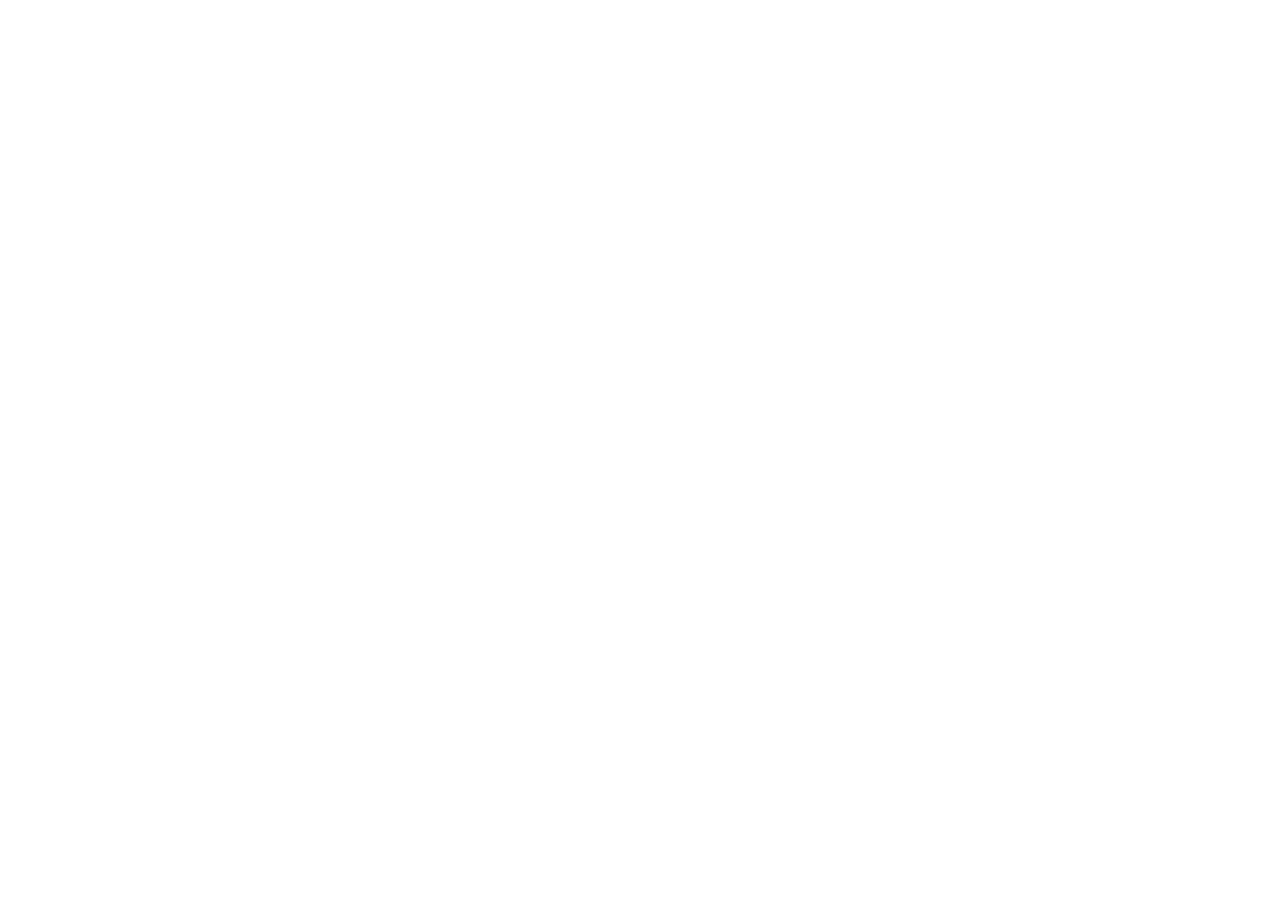
==== index.html @ 2004f6f7 "Initial commit" ====
<!DOCTYPE html>
<html lang="en">
<head>
    <meta charset="UTF-8">
    <meta name="viewport" content="width=device-width, initial-scale=1.0">
    <title>Document</title>
    <script src="srcipt.js"></script>
</head>
<body>
    
</body>
</html>
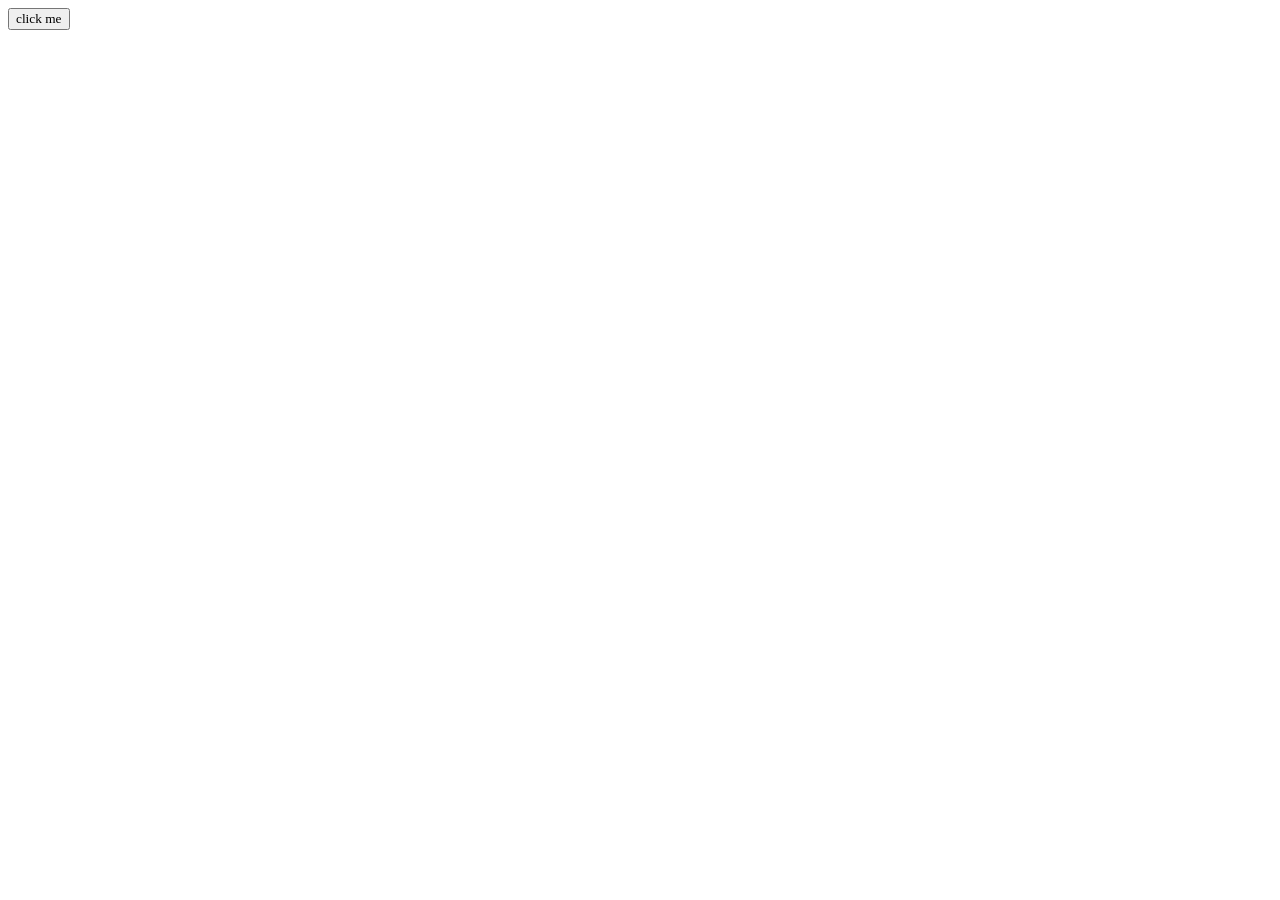
==== commit c063ec9c: "inline js" ====
--- a/index.html
+++ b/index.html
@@ -7,6 +7,7 @@
     <script src="srcipt.js"></script>
 </head>
 <body>
-    
+    <button onclick="alert('hello')" style="font-family: Cambria, Cochin, Georgia, Times, 'Times New Roman', serif;"background-color: aqua; " >click me
+    </button>
 </body>
 </html>
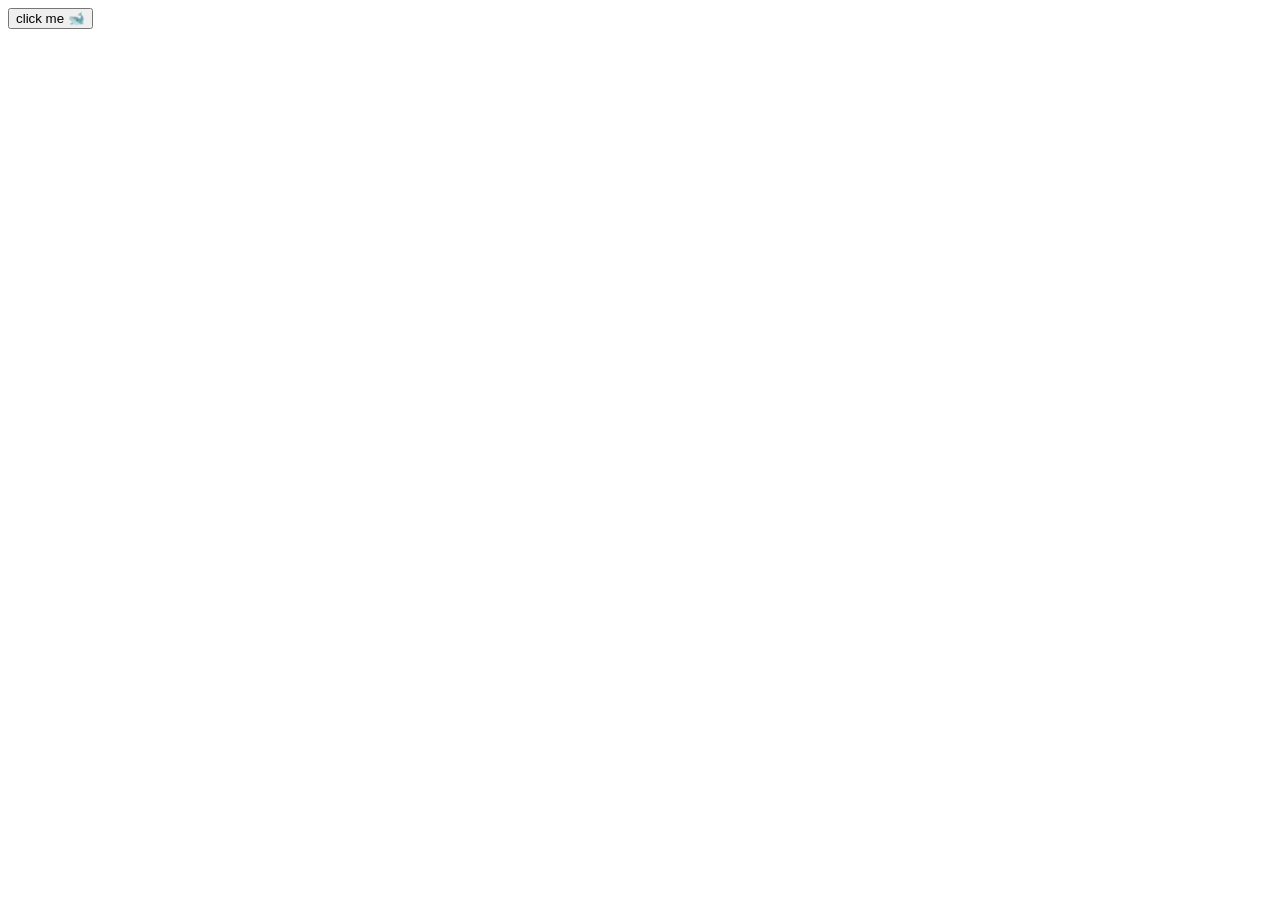
==== commit fca1b4ff: "new" ====
--- a/index.html
+++ b/index.html
@@ -3,11 +3,15 @@
 <head>
     <meta charset="UTF-8">
     <meta name="viewport" content="width=device-width, initial-scale=1.0">
-    <title>Document</title>
-    <script src="srcipt.js"></script>
+    <title>RCB</title>
 </head>
 <body>
-    <button onclick="alert('hello')" style="font-family: Cambria, Cochin, Georgia, Times, 'Times New Roman', serif;"background-color: aqua; " >click me
-    </button>
+    <button onclick="alert('hey  India !!!')">click me 🐋</button>
+
+    <script>
+        alert('hey rcbien  !!!')
+        console.log("is sala cup namdu")
+    </script>
+    <script src="index.js"></script>
 </body>
 </html>
